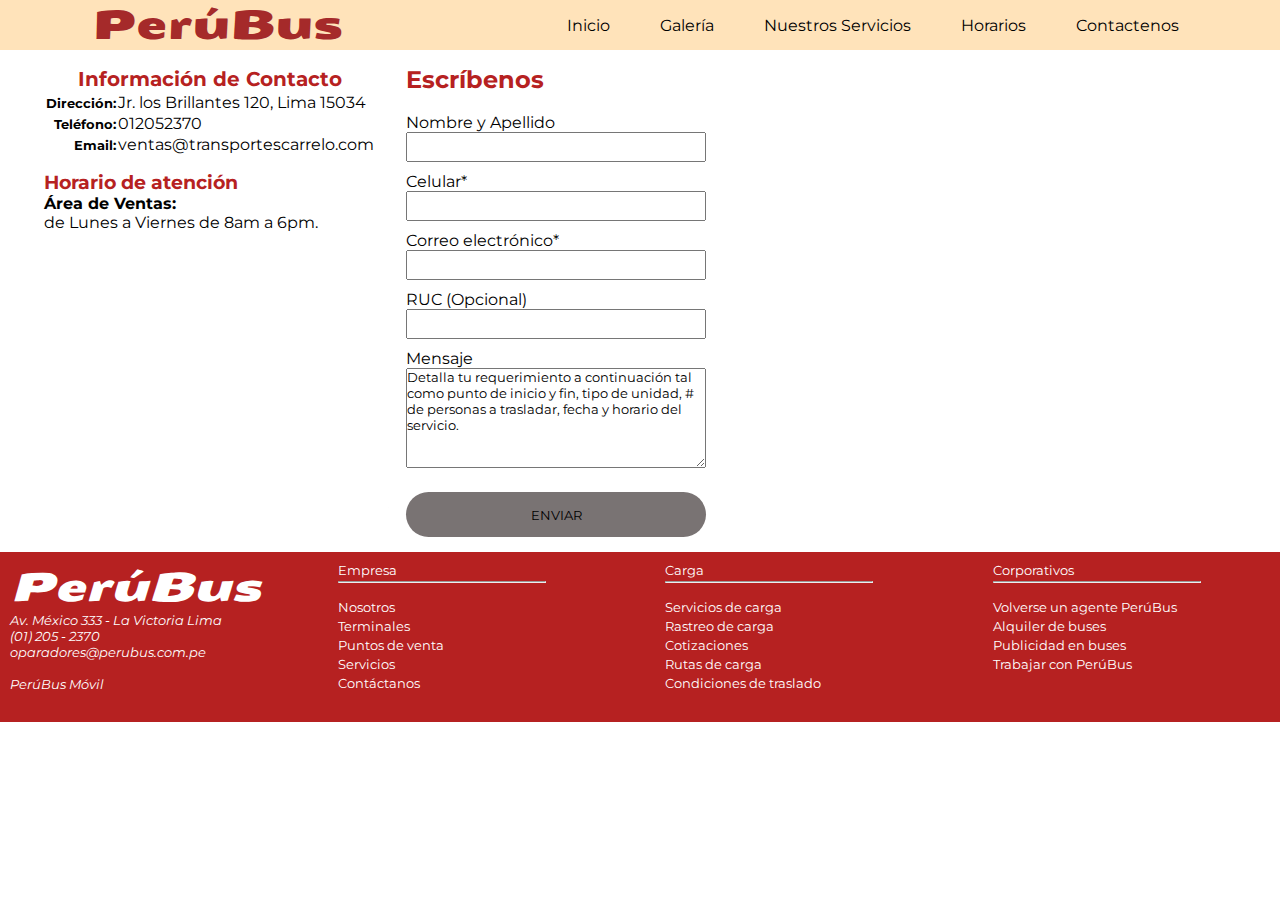
==== contacto.html @ d271323c "subo archivos" ====
<!DOCTYPE html>
<html lang="en">
<head>
    <meta charset="UTF-8">
    <meta name="viewport" content="width=device-width, initial-scale=1.0">
    <title>Contacto - PerúBus</title>
    <link rel="stylesheet" href="estiloContacto.css">
    <link href="https://fonts.googleapis.com/css2?family=Seymour+One&display=swap" rel="stylesheet">
    <link rel="shortcut icon" href="IMG/autobus.png" type="image/png">
    <link href="https://fonts.googleapis.com/css2?family=Montserrat:ital,wght@0,100..900;1,100..900&display=swap" rel="stylesheet">
</head>
<body>
    <main>
        <div id="encabezado">
            <header>
                PerúBus
            </header>
            <nav>
                <ol id="menu">
                    <li><a href="Index.html">Inicio</a></li>
                    <li><a href="">Galería</a></li>
                    <li><a href="">Nuestros Servicios</a></li>
                    <li><a href="">Horarios</a></li>
                    <li><a href="contacto.html">Contactenos</a></li>
                </ol>
            </nav>
        </div>
        <div id="cuerpo">
            <article>
                <table>
                    <tr>
                        <th colspan="2">
                            Información de Contacto
                        </th>
                    </tr>
                    <tr>
                        <th>Dirección:</th>
                        <td>Jr. los Brillantes 120, Lima 15034</td>
                    </tr>
                    <tr>
                        <th>Teléfono:</th>
                        <td>012052370</td>
                    </tr>
                    <tr>
                        <th>Email:</th>
                        <td>ventas@transportescarrelo.com</td>
                    </tr>
                </table>
                <div id="horario">
                    <h3>Horario de atención</h3>
                    <p><b>Área de Ventas:</b>
                        <br>
                        de Lunes a Viernes de 8am a 6pm.
                    </p>
                </div>
                
            </article>
            <div id="formulario">
                <form action="" method="get">
                    <h2>Escríbenos</h2><br>
                    <p>Nombre y Apellido</p>
                    <div class="input-name">
                        <input type="text">
                    </div>
                    <p>Celular*</p>
                    <div class="input-tel">
                        <input type="tel" required>
                    </div>
                    <p>Correo electrónico*</p>
                    <div class="input-email">
                        <input type="email" required>
                    </div>
                    <p>RUC (Opcional)</p>
                    <div class="input-number">
                        <input type="number">
                    </div>
                    <p>Mensaje</p>
                    <div class="input-text">
                        <textarea id="msg" name="user_message">Detalla tu requerimiento a continuación tal como punto de inicio y fin, tipo de unidad, # de personas a trasladar, fecha y horario del servicio.</textarea>
                    </div>
                    <div class="caja seleccionadora">
                        <button type="submit">ENVIAR</button>
                    </div>
                </form>
            </div>
            <iframe src="https://www.google.com/maps/embed?pb=!1m18!1m12!1m3!1d3901.514523846796!2d-77.03029262618288!3d-12.076887542459813!2m3!1f0!2f0!3f0!3m2!1i1024!2i768!4f13.1!3m3!1m2!1s0x9105c88dd543ac7f%3A0x99315c192f7a0229!2sEmpresa%20PeruBus!5e0!3m2!1ses!2spe!4v1717894828332!5m2!1ses!2spe" width="500" height="450" style="border:0;" allowfullscreen="" loading="lazy" referrerpolicy="no-referrer-when-downgrade"></iframe>
        </div>
        
        <footer id="columna">
            <address>
                <span id="peru">PerúBus</span>
                <p>Av. México 333 - La Victoria Lima
                   <br>
                   (01) 205 - 2370
                   <br>
                   oparadores@perubus.com.pe
                   <br><br>
                   PerúBus Móvil 
                </p>
                
            </address>
            
            <footer>
                <ul>
                    <li>Empresa</li>
                    <hr class="linea">
                    <br>
                    <li>Nosotros</li>
                    <li>Terminales</li>
                    <li>Puntos de venta</li>
                    <li>Servicios</li>
                    <li>Contáctanos</li>
                </ul>
                
                <ul>
                    <li>Carga</li>
                    <hr class="linea">
                    <br>
                    <li>Servicios de carga</li>
                    <li>Rastreo de carga</li>
                    <li>Cotizaciones</li>
                    <li>Rutas de carga</li>
                    <li>Condiciones de traslado</li>
                </ul>
                
                <ul>
                    <li>Corporativos</li>
                    <hr class="linea">
                    <br>
                    <li>Volverse un agente PerúBus</li>
                    <li>Alquiler de buses</li>
                    <li>Publicidad en buses</li>
                    <li>Trabajar con PerúBus</li>
                </ul>
            </footer>
        <footer>
    </main>
</body>
</html>
---- estiloContacto.css ----
* {
    margin: 0%;
    padding: 0%;
    box-sizing: border-box;
    --color:rgb(255, 227, 186);
    font-family: "Montserrat", sans-serif;
}
main{
    margin: auto;
    width: 100%;
    height: 630px;
    
}
#encabezado{
    background-color: var(--color);
    display: flex;
    justify-content: space-around;
    height: 50px;
    align-items: center;
    position: sticky;
    top: 0;
    }
header{
    font-family: "Seymour One", sans-serif;
    font-size: 30pt;
    color: brown;
}



#menu{
    display: flex;
    align-items: center;
    justify-content: center;
    list-style-type: none;

}
#menu li{
    margin-left: 40px;
    margin-right: 10px;
}
#menu a{
    text-decoration: none;
    color: black;
}
#menu a:hover{
    color: rgb(216, 13, 108);
    transition: all 400ms ease-in;
}

#cuerpo{
    display: flex;
    justify-content: center;
}
table{
    
    width: 100px;
    margin: 15px;
}
tr:nth-of-type(1)>th{
    font-size: 15pt;
    color: rgb(182, 33, 33);
}
tr:nth-of-type(2)>th{
    font-size: 10pt;
    text-align: right;
}
tr:nth-of-type(3)>th{
    font-size: 10pt;
    text-align: right;
}
tr:nth-of-type(4)>th{
    font-size: 10pt;
    text-align: right;
}
#horario{
    margin: 15px;
}
h3{
    color:rgb(182, 33, 33);
}
h2{
    color: rgb(182, 33, 33);;
}
#formulario{
    margin: 15px;
}
input{
    height: 30px;
    width: 300px;
    margin-bottom: 10px;
}
.input-text textarea{
    width: 300px;
    height: 100px;
}
.caja button{
    margin-top: 20px;
    width: 100%;
    height: 45px;
    background-color: rgb(121, 115, 115);
    border: none;
    border-radius: 40px;
}
.caja button:hover{
    width: 100%;
    height: 45px;
    color: white;
    background-color: rgb(143, 8, 8);
    border: none;
    border-radius: 40px;
    transition: all 150ms ease-in;
}
iframe{
    margin: 15px;
}
#columna{
    column-count: 4;
    column-gap: 50px;
    background-color: rgb(182, 33, 33);
    height: 170px;
    padding: 10px;
    font-size: 13px;
    color: white;
    
}
#columna li{
    margin-bottom: 3px;
    list-style-type: none;

}
#peru{
    font-family: "Seymour One", sans-serif;
    font-size: 30pt;
    
}
.linea{
    width: 75%;
}
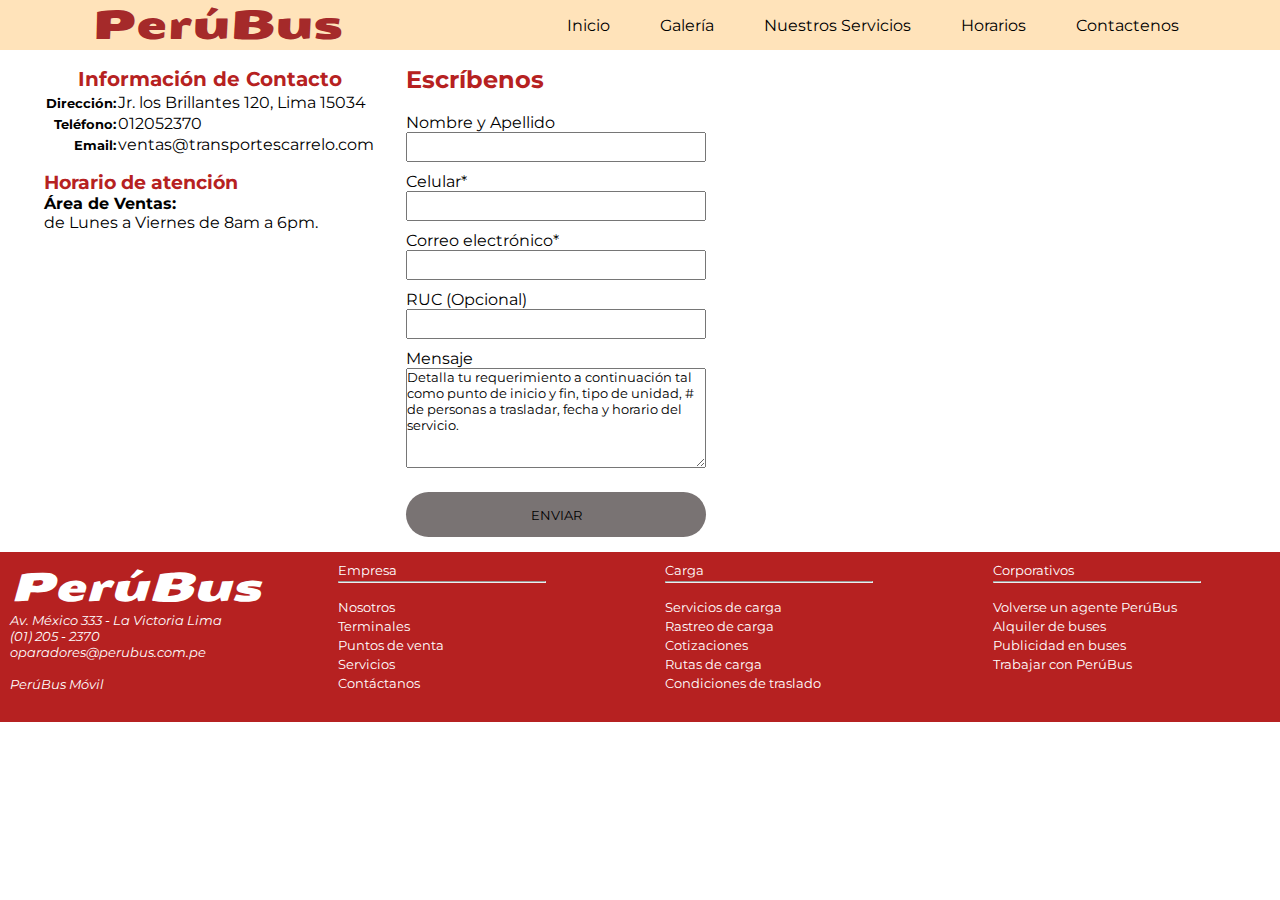
==== commit 5411baed: "cambios" ====
--- a/contacto.html
+++ b/contacto.html
@@ -84,6 +84,9 @@
                 </form>
             </div>
             <iframe src="https://www.google.com/maps/embed?pb=!1m18!1m12!1m3!1d3901.514523846796!2d-77.03029262618288!3d-12.076887542459813!2m3!1f0!2f0!3f0!3m2!1i1024!2i768!4f13.1!3m3!1m2!1s0x9105c88dd543ac7f%3A0x99315c192f7a0229!2sEmpresa%20PeruBus!5e0!3m2!1ses!2spe!4v1717894828332!5m2!1ses!2spe" width="500" height="450" style="border:0;" allowfullscreen="" loading="lazy" referrerpolicy="no-referrer-when-downgrade"></iframe>
+            <div id="musica">
+                <audio src="AUDIO/musica.mp3" autoplay loop></audio>
+            </div>
         </div>
         
         <footer id="columna">
